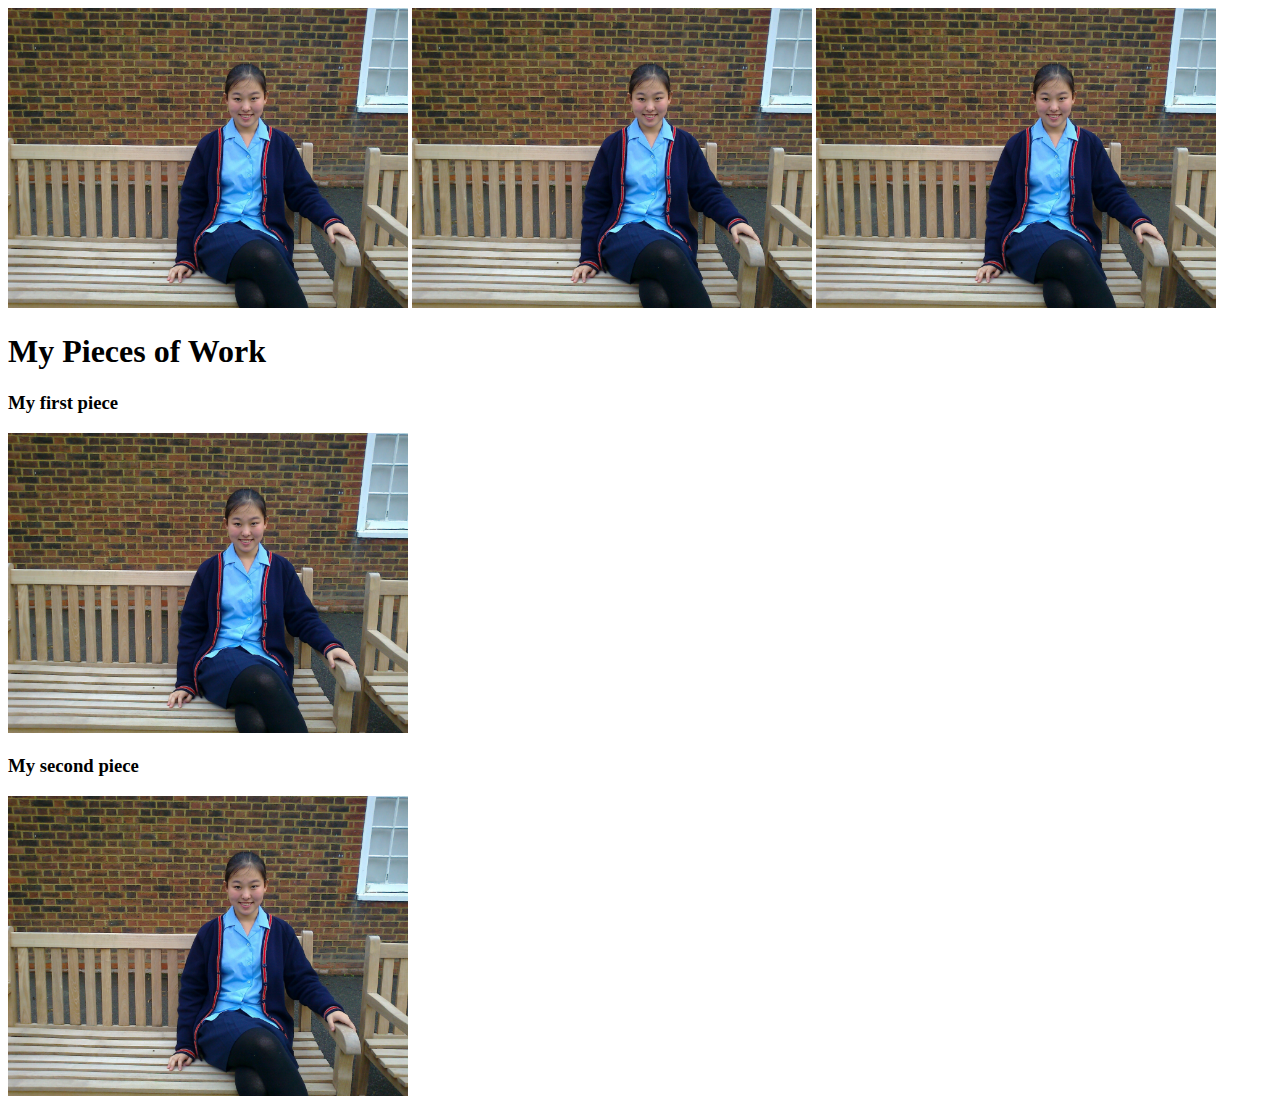
==== portfolio.html @ 213ca988 "portfolio first commit" ====
<!DOCTYPE html>
<html>
<img src="images/victoria-bench.jpg" width="400">
<img src="images/victoria-bench.jpg" width="400">
<img src="images/victoria-bench.jpg" width="400">


<head>
	<title>Portfolio</title>
</head>
  <h1>My Pieces of Work</h1>

  <h3>My first piece</h3>

  <img src="images/victoria-bench.jpg" width="400">

  <h3>My second piece</h3>

  <img src="images/victoria-bench.jpg" width="400">
<body>


</body>
</html>
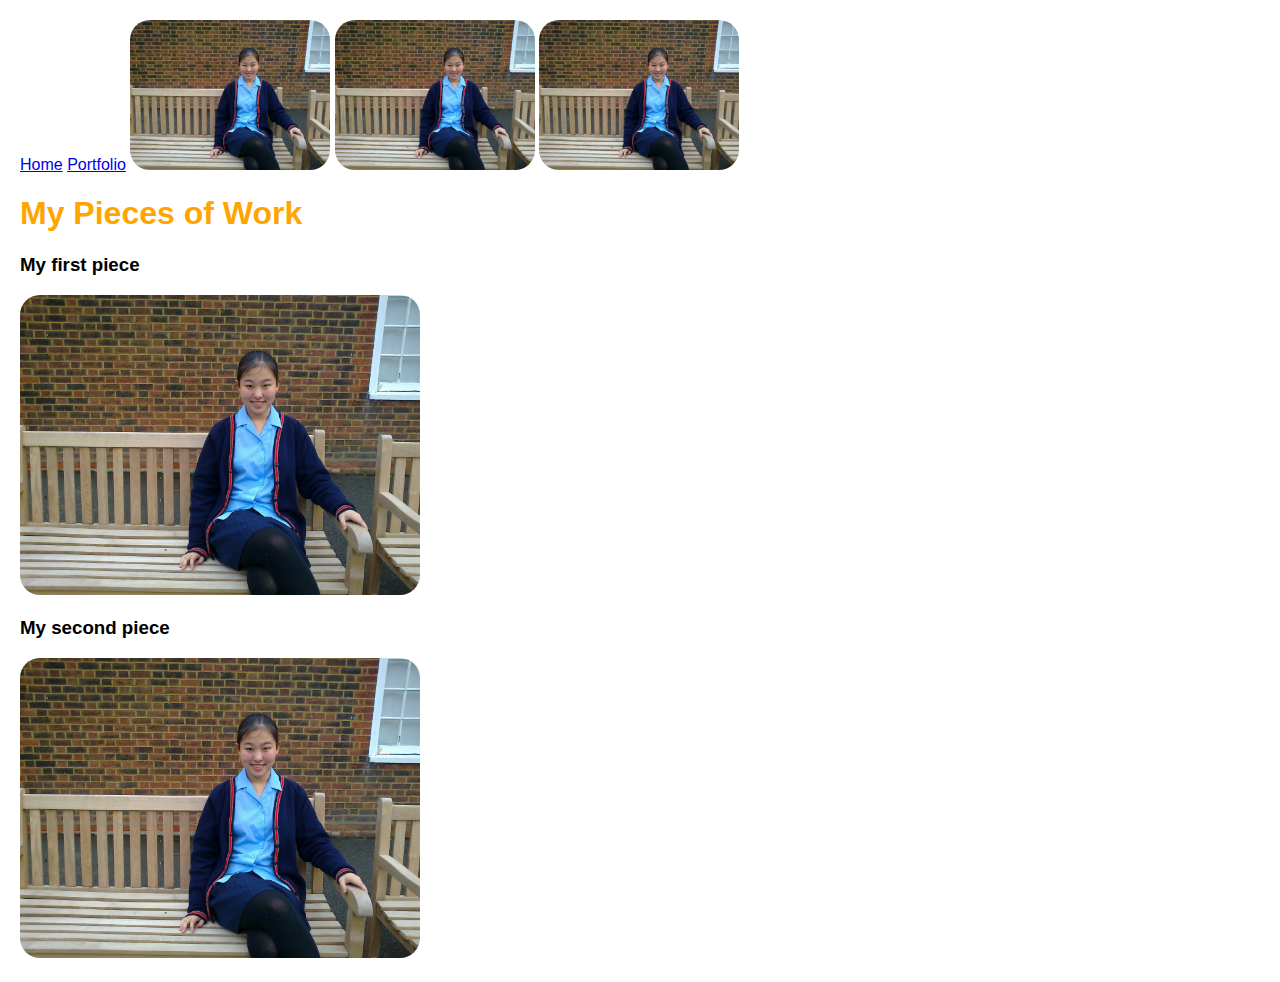
==== commit 9f673820: "changes2" ====
--- a/portfolio.html
+++ b/portfolio.html
@@ -1,24 +1,29 @@
 <!DOCTYPE html>
 <html>
-<img src="images/victoria-bench.jpg" width="400">
-<img src="images/victoria-bench.jpg" width="400">
-<img src="images/victoria-bench.jpg" width="400">
 
+	<head>
+		<link rel="stylesheet" type="text/css" href="portfolio.css">
+		<link href="https://fonts.googleapis.com/css?family=Roboto" rel="stylesheet">
 
-<head>
-	<title>Portfolio</title>
-</head>
-  <h1>My Pieces of Work</h1>
+		<a href="portfolio.html">Home</a>
+		<a href="portfolio.html">Portfolio</a>
 
-  <h3>My first piece</h3>
+		<img class="images"src="images/victoria-bench.jpg" width="200">
+		<img class="images"src="images/victoria-bench.jpg" width="200">
+		<img class="images"src="images/victoria-bench.jpg" width="200">
 
-  <img src="images/victoria-bench.jpg" width="400">
+		<title>Portfolio</title>
+	</head>
+	  	
+	<body>
 
-  <h3>My second piece</h3>
+		<h1 class="subheading">My Pieces of Work</h1>
 
-  <img src="images/victoria-bench.jpg" width="400">
-<body>
+		<h3>My first piece</h3>
+				<img class="images" src="images/victoria-bench.jpg" width="400">
 
+		<h3>My second piece</h3>
+				<img class="images" src="images/victoria-bench.jpg" width="400">
 
-</body>
+	</body>
 </html>--- a/portfolio.css
+++ b/portfolio.css
@@ -0,0 +1,37 @@
+
+				
+
+			header {	font-size: 50px;
+						margin : 5px;
+			}
+
+			.subheading {color: orange;
+			}
+
+			.images { border-radius: 20px;
+			}
+
+			a: link {text-decoration: none;
+				padding: 5px;
+			}
+			
+			body {
+				font-family: 'Roboto', sans-serif;
+				padding: 20px:;
+				padding-left: 0px;
+				margin:20px;
+				font-family: arial
+
+			}
+
+			nav	{padding: 10px;
+				margin-bottom: 10px;
+			}
+
+			a: hover {color: pink
+			}
+
+			a: visited {color: purple
+			}
+			div {list-style-type: inline;
+			}